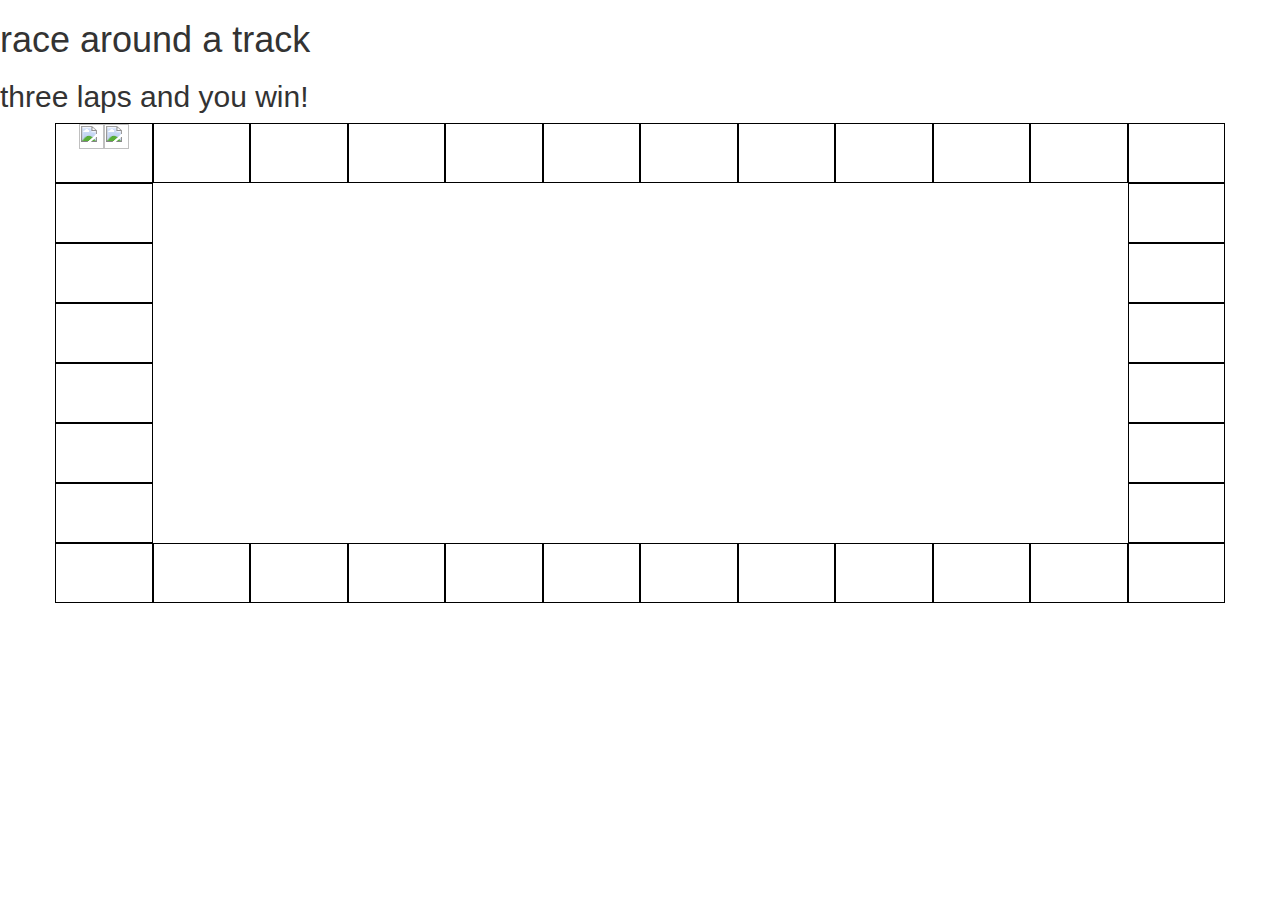
==== Game2/index.html @ c9fe680a "updated Game1 css&js start Game2 add files Game3" ====
<!DOCTYPE html>
<html lang="en">
  <head>
        <title>game_1</title>

    <!-- STYLESHEETS -->
            <link rel="stylesheet" href="https://maxcdn.bootstrapcdn.com/bootstrap/3.3.5/css/bootstrap.min.css">
            <link rel="stylesheet" href="main.css">

    <!-- VENDOR SCRIPTS -->
            <script src="https://ajax.googleapis.com/ajax/libs/jquery/1.11.3/jquery.min.js"></script>
            <script src="https://maxcdn.bootstrapcdn.com/bootstrap/3.3.5/js/bootstrap.min.js"></script>

    <!-- APPLICATION SCRIPTS -->
            <script src="main.js"></script>
   </head>
    <h1> race around a track </h1>
    <h2> three laps and you win!</h2>
   <body>
       <div class="container">
      <div class="row">
        <div class="col-md-1 box 0"></div>
        <div class="col-md-1 box 1"></div>
        <div class="col-md-1 box 2"></div>
        <div class="col-md-1 box 3"></div>
        <div class="col-md-1 box 4"></div>
        <div class="col-md-1 box 5"></div>
        <div class="col-md-1 box 6"></div>
        <div class="col-md-1 box 7"></div>
        <div class="col-md-1 box 8"></div>
        <div class="col-md-1 box 9"></div>
        <div class="col-md-1 box 10"></div>
        <div class="col-md-1 box 11"></div>
      </div>

    <div class="row">
        <div class="col-md-1 box 35"></div>
        <div class="col-md-10 empty "></div>
        <div class="col-md-1 box 12"></div>
    </div>
    <div class="row">
        <div class="col-md-1 box 34"></div>
        <div class="col-md-10 empty "></div>
        <div class="col-md-1 box 13"></div>
    </div>
    <div class="row">
        <div class="col-md-1 box 33"></div>
        <div class="col-md-10 empty "></div>
        <div class="col-md-1 box 14"></div>
    </div>
    <div class="row">
        <div class="col-md-1 box 32"></div>
        <div class="col-md-10 empty "></div>
        <div class="col-md-1 box 15"></div>
    </div>    
    <div class="row">
        <div class="col-md-1 box 31"></div>
        <div class="col-md-10 empty "></div>
        <div class="col-md-1 box 16"></div>
    </div>
    <div class="row">
        <div class="col-md-1 box 30"></div>
        <div class="col-md-10 empty "></div>
        <div class="col-md-1 box 17"></div>
    </div>    


      <div class="row">
        <div class="col-md-1 box 29"></div>
        <div class="col-md-1 box 28"></div>
        <div class="col-md-1 box 27"></div>
        <div class="col-md-1 box 26"></div>
        <div class="col-md-1 box 25"></div>
        <div class="col-md-1 box 24"></div>
        <div class="col-md-1 box 23"></div>
        <div class="col-md-1 box 22"></div>
        <div class="col-md-1 box 21"></div>
        <div class="col-md-1 box 20"></div>
        <div class="col-md-1 box 19"></div>
        <div class="col-md-1 box 18"></div>

      </div>





   </body>
</html>
---- Game2/main.css ----
.box{
	 border: 1px solid rgb(0, 0, 0);
	 background-color: white;
	 min-height: 60px;
	 min-width: 60px;
	 text-align: center; 
}
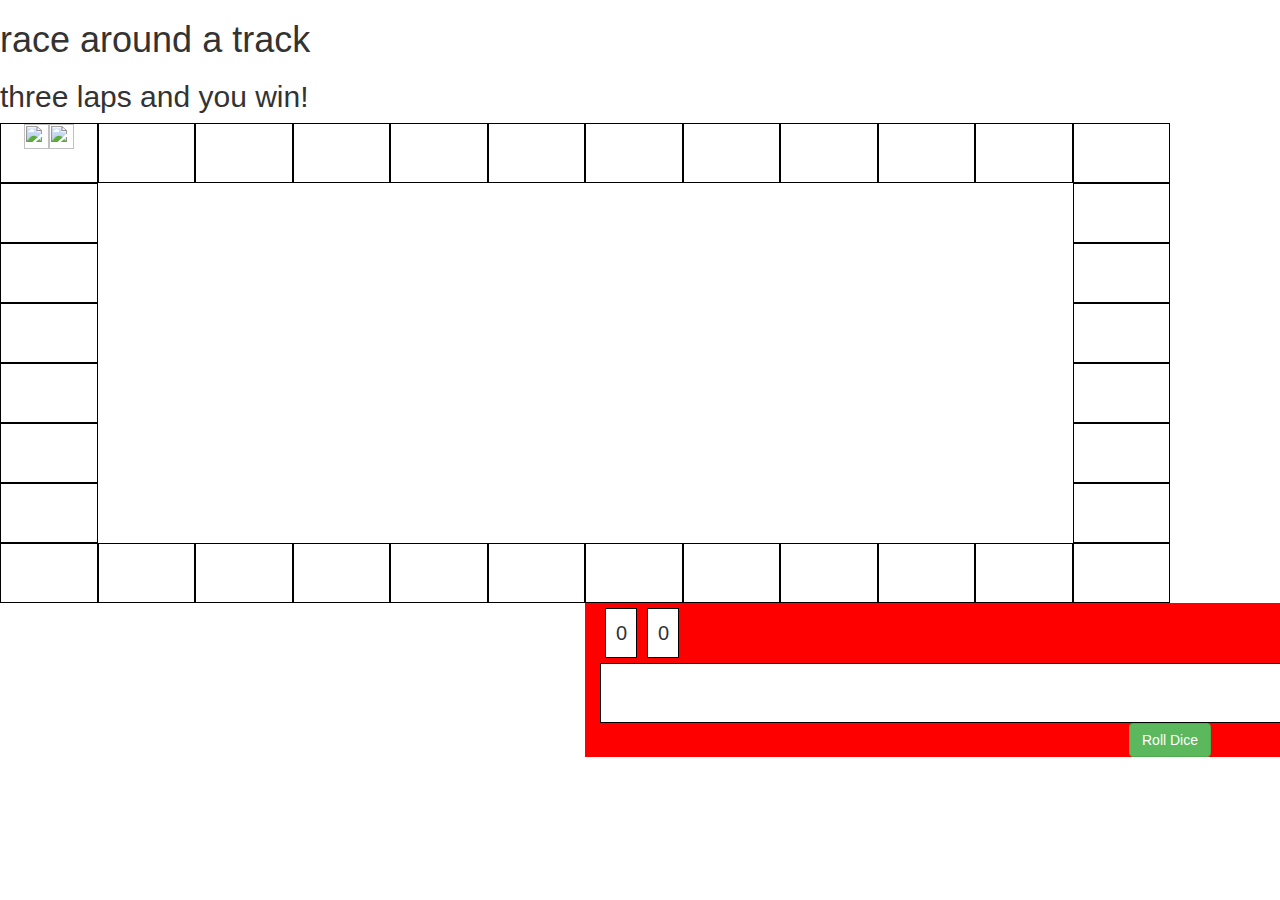
==== commit 1833e552: "added button that rolls dice" ====
--- a/Game2/index.html
+++ b/Game2/index.html
@@ -17,8 +17,9 @@
     <h1> race around a track </h1>
     <h2> three laps and you win!</h2>
    <body>
-       <div class="container">
+       <div class="container board">
       <div class="row">
+
         <div class="col-md-1 box 0"></div>
         <div class="col-md-1 box 1"></div>
         <div class="col-md-1 box 2"></div>
@@ -32,7 +33,7 @@
         <div class="col-md-1 box 10"></div>
         <div class="col-md-1 box 11"></div>
       </div>
-
+    
     <div class="row">
         <div class="col-md-1 box 35"></div>
         <div class="col-md-10 empty "></div>
@@ -81,6 +82,13 @@
 
       </div>
 
+<div class="container middle"> 
+    <div class="dice" id="die1">0</div>
+    <div class="dice" id="die2">0</div>
+    <div class= "box" id="status" style= "clear:left"> </div>
+    <button type="button" class="btn btn-success">Roll Dice</button>
+</div>
+
 
 
 
--- a/Game2/main.css
+++ b/Game2/main.css
@@ -3,6 +3,41 @@
 	 background-color: white;
 	 min-height: 60px;
 	 min-width: 60px;
-	 text-align: center; 
+	 text-align: center;
+ 
+
 }
 
+.empty {
+	position: relative;
+	z-index: 1; 
+}
+.board {
+	position: absolute;
+	z-index: 1; 
+}
+
+.middle {
+	text-align: center;
+	position: relative;	
+	background-color: red;
+	min-height: 100px;
+	min-width: 100px;
+	top: 50%;
+	left: 50%;
+	margin: 0 auto 0 auto; 
+	z-index: 2;
+	float: left;
+}
+
+.dice{
+	float: left; 
+	width: 32px; 
+	background: white;
+	border: 1px solid black;
+	padding: 10px;
+	font-size: 20px;
+	text-align: center;
+	margin: 5px;
+
+}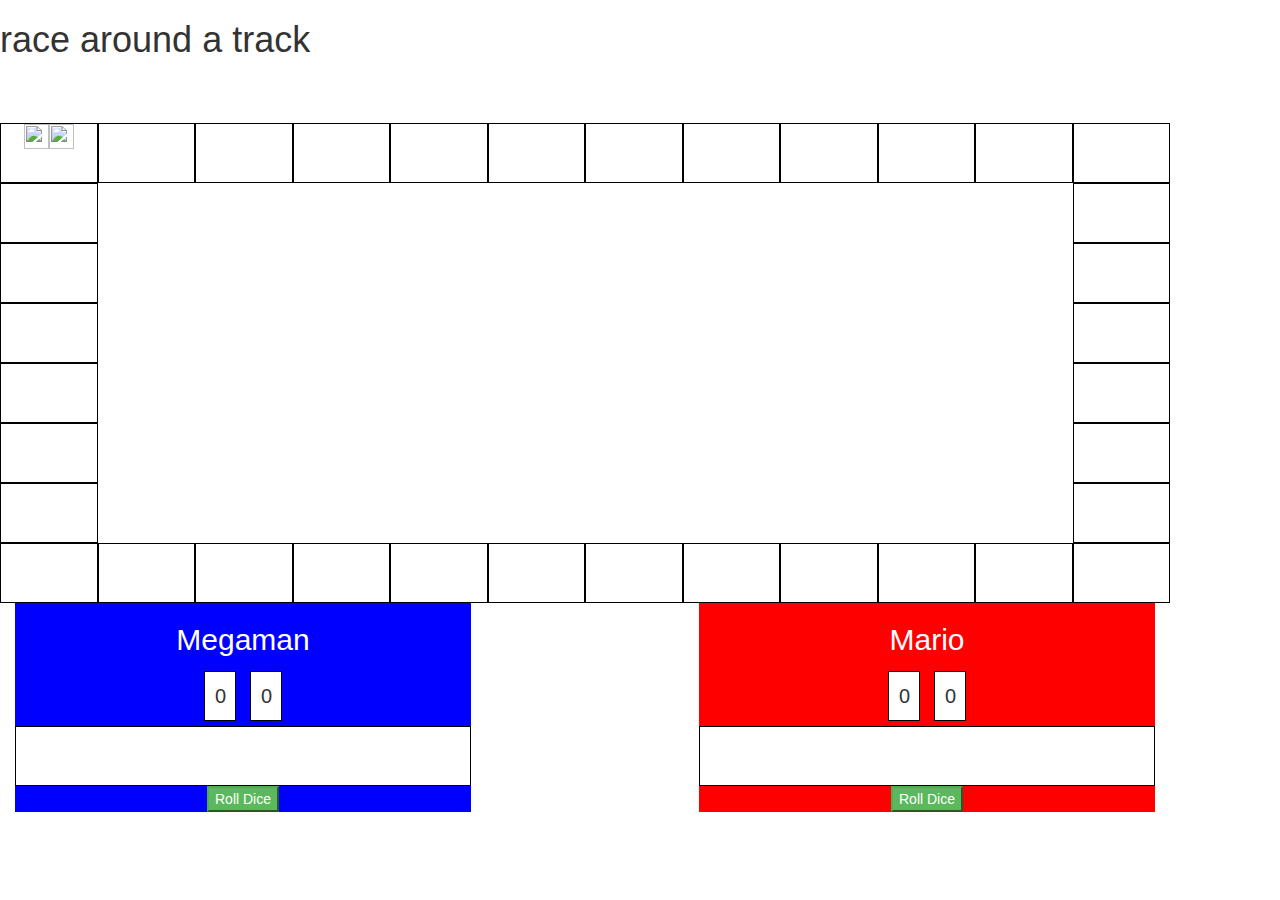
==== commit 9a301bbd: "added dice roll for both players and will move the player too" ====
--- a/Game2/index.html
+++ b/Game2/index.html
@@ -82,14 +82,21 @@
 
       </div>
 
-<div class="container middle"> 
+<div class="row left"> 
+    <h2>Megaman </h2>
     <div class="dice" id="die1">0</div>
     <div class="dice" id="die2">0</div>
-    <div class= "box" id="status" style= "clear:left"> </div>
-    <button type="button" class="btn btn-success">Roll Dice</button>
+    <div class= "box" id="status1" style= "clear:left"> </div>
+    <button type="button" class="btn1 btn-success">Roll Dice</button>
 </div>
 
-
+<div class="row right"> 
+    <h2>Mario</h2>
+    <div class="dice" id="die3">0</div>
+    <div class="dice" id="die4">0</div>
+    <div class= "box" id="status2" style= "clear:left"> </div>
+    <button type="button" class="btn2 btn-success">Roll Dice</button>
+</div>
 
 
 
--- a/Game2/main.css
+++ b/Game2/main.css
@@ -17,21 +17,36 @@
 	z-index: 1; 
 }
 
-.middle {
+.left {
 	text-align: center;
 	position: relative;	
-	background-color: red;
+	display: inline-block;
+	background-color: blue;
 	min-height: 100px;
-	min-width: 100px;
-	top: 50%;
-	left: 50%;
+	min-width: 40%;
+	top: 49%;
+	left: 0%;
 	margin: 0 auto 0 auto; 
 	z-index: 2;
 	float: left;
 }
 
+.right {
+	text-align: center;
+	position: relative;	
+	display: inline-block;
+	background-color: red;
+	min-height: 100px;
+	min-width: 40%;
+	top: 49%;
+	left: 0%;
+	margin: 0 auto 0 auto; 
+	z-index: 2;
+	float: right;
+}
+
 .dice{
-	float: left; 
+	display: inline-block;
 	width: 32px; 
 	background: white;
 	border: 1px solid black;
@@ -40,4 +55,10 @@
 	text-align: center;
 	margin: 5px;
 
-}+}
+
+h2{
+	font-size: 30px;
+	color: white;
+	text-align: center;
+}
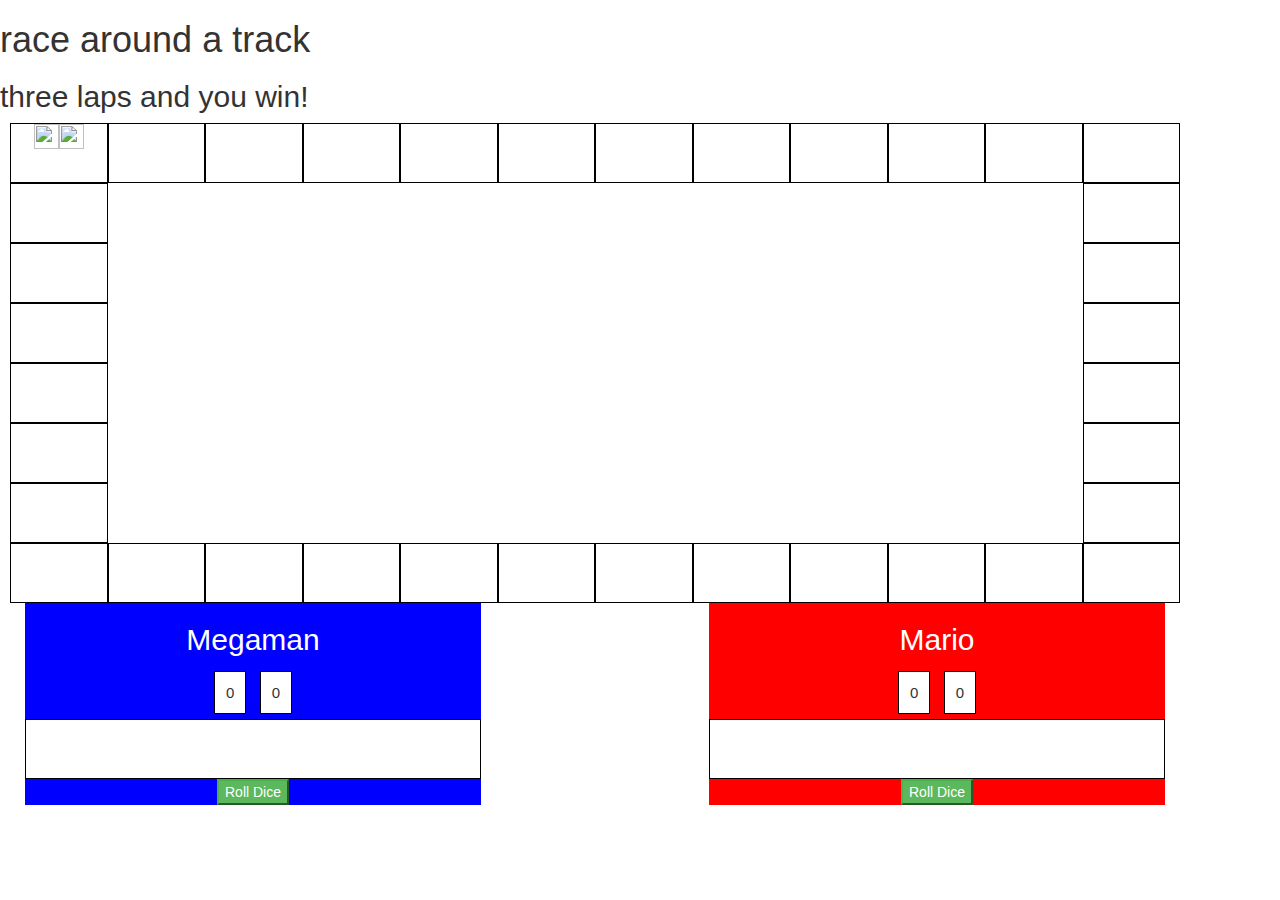
==== commit 42149a53: "accounted for laps" ====
--- a/Game2/index.html
+++ b/Game2/index.html
@@ -20,70 +20,70 @@
        <div class="container board">
       <div class="row">
 
-        <div class="col-md-1 box 0"></div>
-        <div class="col-md-1 box 1"></div>
-        <div class="col-md-1 box 2"></div>
-        <div class="col-md-1 box 3"></div>
-        <div class="col-md-1 box 4"></div>
-        <div class="col-md-1 box 5"></div>
-        <div class="col-md-1 box 6"></div>
-        <div class="col-md-1 box 7"></div>
-        <div class="col-md-1 box 8"></div>
-        <div class="col-md-1 box 9"></div>
-        <div class="col-md-1 box 10"></div>
-        <div class="col-md-1 box 11"></div>
+        <div class="col-sm-1 box 0"></div>
+        <div class="col-sm-1 box 1"></div>
+        <div class="col-sm-1 box 2"></div>
+        <div class="col-sm-1 box 3"></div>
+        <div class="col-sm-1 box 4"></div>
+        <div class="col-sm-1 box 5"></div>
+        <div class="col-sm-1 box 6"></div>
+        <div class="col-sm-1 box 7"></div>
+        <div class="col-sm-1 box 8"></div>
+        <div class="col-sm-1 box 9"></div>
+        <div class="col-sm-1 box 10"></div>
+        <div class="col-sm-1 box 11"></div>
       </div>
     
     <div class="row">
-        <div class="col-md-1 box 35"></div>
-        <div class="col-md-10 empty "></div>
-        <div class="col-md-1 box 12"></div>
+        <div class="col-sm-1 box 35"></div>
+        <div class="col-sm-10 empty "></div>
+        <div class="col-sm-1 box 12"></div>
     </div>
     <div class="row">
-        <div class="col-md-1 box 34"></div>
-        <div class="col-md-10 empty "></div>
-        <div class="col-md-1 box 13"></div>
+        <div class="col-sm-1 box 34"></div>
+        <div class="col-sm-10 empty "></div>
+        <div class="col-sm-1 box 13"></div>
     </div>
     <div class="row">
-        <div class="col-md-1 box 33"></div>
-        <div class="col-md-10 empty "></div>
-        <div class="col-md-1 box 14"></div>
+        <div class="col-sm-1 box 33"></div>
+        <div class="col-sm-10 empty "></div>
+        <div class="col-sm-1 box 14"></div>
     </div>
     <div class="row">
-        <div class="col-md-1 box 32"></div>
-        <div class="col-md-10 empty "></div>
-        <div class="col-md-1 box 15"></div>
+        <div class="col-sm-1 box 32"></div>
+        <div class="col-sm-10 empty "></div>
+        <div class="col-sm-1 box 15"></div>
     </div>    
     <div class="row">
-        <div class="col-md-1 box 31"></div>
-        <div class="col-md-10 empty "></div>
-        <div class="col-md-1 box 16"></div>
+        <div class="col-sm-1 box 31"></div>
+        <div class="col-sm-10 empty "></div>
+        <div class="col-sm-1 box 16"></div>
     </div>
     <div class="row">
-        <div class="col-md-1 box 30"></div>
-        <div class="col-md-10 empty "></div>
-        <div class="col-md-1 box 17"></div>
+        <div class="col-sm-1 box 30"></div>
+        <div class="col-sm-10 empty "></div>
+        <div class="col-sm-1 box 17"></div>
     </div>    
 
 
       <div class="row">
-        <div class="col-md-1 box 29"></div>
-        <div class="col-md-1 box 28"></div>
-        <div class="col-md-1 box 27"></div>
-        <div class="col-md-1 box 26"></div>
-        <div class="col-md-1 box 25"></div>
-        <div class="col-md-1 box 24"></div>
-        <div class="col-md-1 box 23"></div>
-        <div class="col-md-1 box 22"></div>
-        <div class="col-md-1 box 21"></div>
-        <div class="col-md-1 box 20"></div>
-        <div class="col-md-1 box 19"></div>
-        <div class="col-md-1 box 18"></div>
+        <div class="col-sm-1 box 29"></div>
+        <div class="col-sm-1 box 28"></div>
+        <div class="col-sm-1 box 27"></div>
+        <div class="col-sm-1 box 26"></div>
+        <div class="col-sm-1 box 25"></div>
+        <div class="col-sm-1 box 24"></div>
+        <div class="col-sm-1 box 23"></div>
+        <div class="col-sm-1 box 22"></div>
+        <div class="col-sm-1 box 21"></div>
+        <div class="col-sm-1 box 20"></div>
+        <div class="col-sm-1 box 19"></div>
+        <div class="col-sm-1 box 18"></div>
 
       </div>
 
 <div class="row left"> 
-    <h2>Megaman </h2>
+    <h3>Megaman </h3>
     <div class="dice" id="die1">0</div>
     <div class="dice" id="die2">0</div>
     <div class= "box" id="status1" style= "clear:left"> </div>
@@ -91,7 +91,7 @@
 </div>
 
 <div class="row right"> 
-    <h2>Mario</h2>
+    <h3>Mario</h3>
     <div class="dice" id="die3">0</div>
     <div class="dice" id="die4">0</div>
     <div class= "box" id="status2" style= "clear:left"> </div>
--- a/Game2/main.css
+++ b/Game2/main.css
@@ -4,7 +4,7 @@
 	 min-height: 60px;
 	 min-width: 60px;
 	 text-align: center;
- 
+
 
 }
 
@@ -14,7 +14,9 @@
 }
 .board {
 	position: absolute;
+	left: 10px; 
 	z-index: 1; 
+	margin: auto;
 }
 
 .left {
@@ -51,13 +53,13 @@
 	background: white;
 	border: 1px solid black;
 	padding: 10px;
-	font-size: 20px;
+	font-size: 15px;
 	text-align: center;
 	margin: 5px;
 
 }
 
-h2{
+h3{
 	font-size: 30px;
 	color: white;
 	text-align: center;
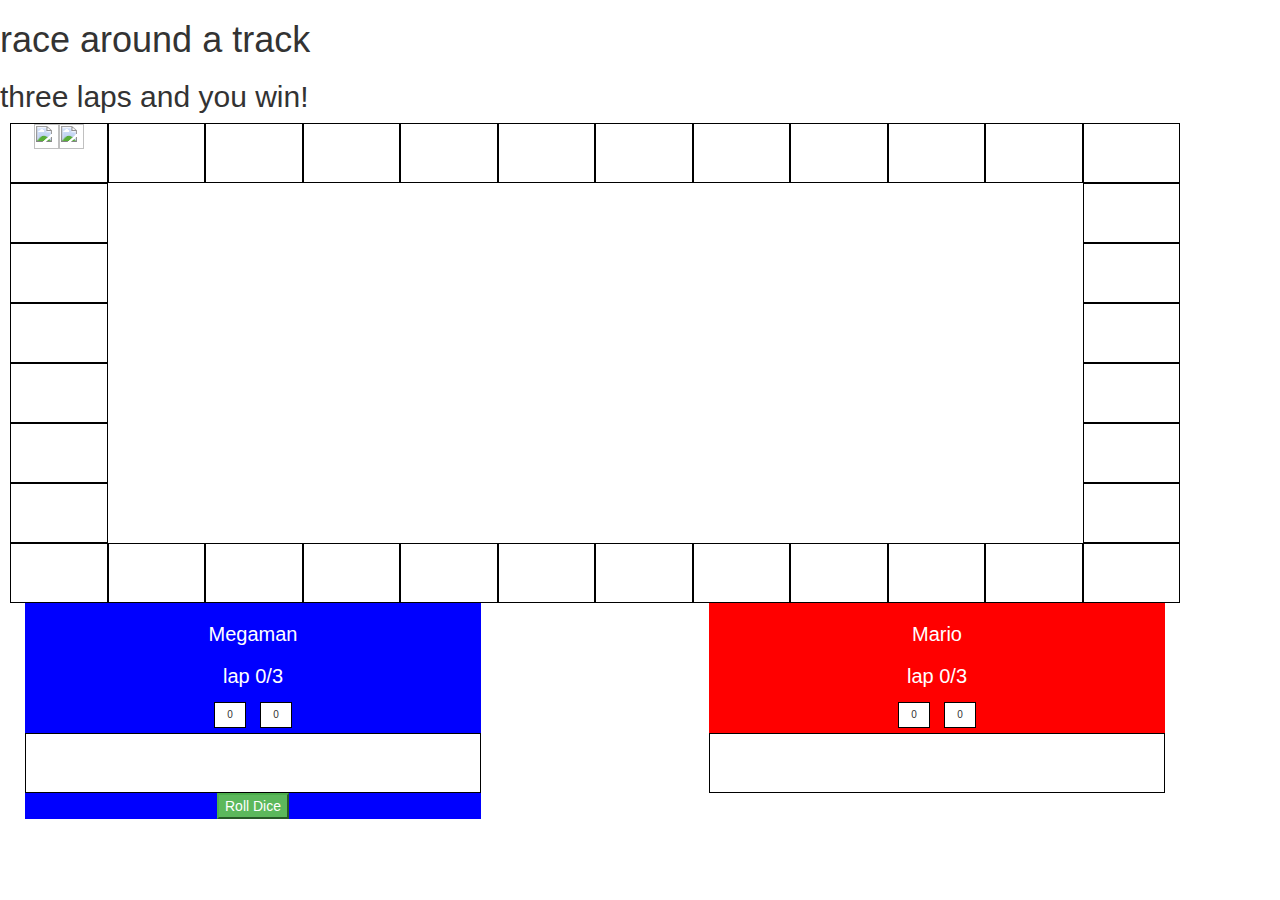
==== commit 18e08b6d: "added turns which show or hide the roll button" ====
--- a/Game2/index.html
+++ b/Game2/index.html
@@ -84,6 +84,7 @@
 
 <div class="row left"> 
     <h3>Megaman </h3>
+    <h3><div class="megaManLap"></div></h3>
     <div class="dice" id="die1">0</div>
     <div class="dice" id="die2">0</div>
     <div class= "box" id="status1" style= "clear:left"> </div>
@@ -92,6 +93,7 @@
 
 <div class="row right"> 
     <h3>Mario</h3>
+    <h3><div class="marioLap"></div></h3>
     <div class="dice" id="die3">0</div>
     <div class="dice" id="die4">0</div>
     <div class= "box" id="status2" style= "clear:left"> </div>
--- a/Game2/main.css
+++ b/Game2/main.css
@@ -52,15 +52,20 @@
 	width: 32px; 
 	background: white;
 	border: 1px solid black;
-	padding: 10px;
-	font-size: 15px;
+	padding: 5px;
+	font-size: 10px;
 	text-align: center;
 	margin: 5px;
 
 }
-
+.btn1{
+	display: none;
+}
+.btn2{
+	display: none;
+}
 h3{
-	font-size: 30px;
+	font-size: 20px;
 	color: white;
 	text-align: center;
 }
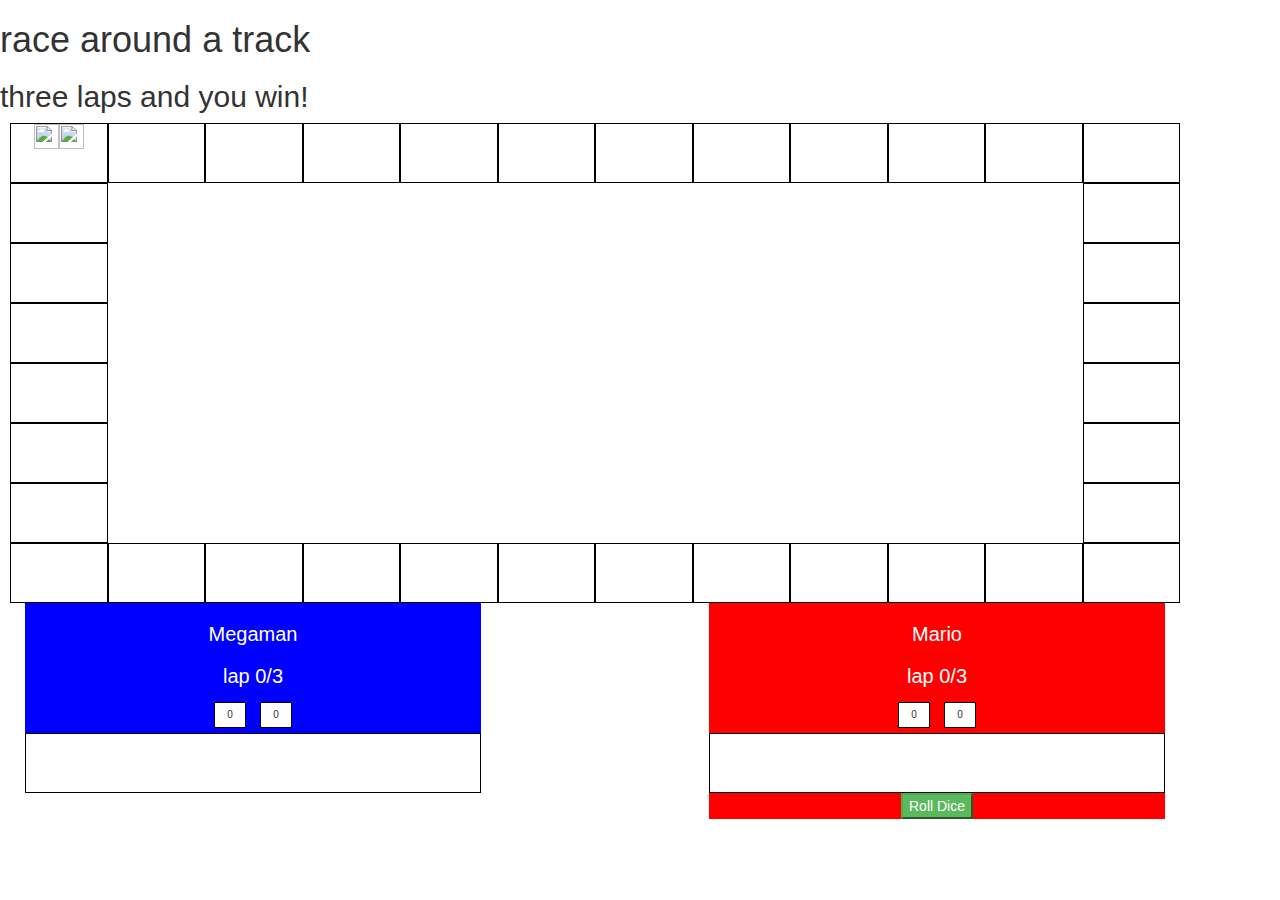
==== commit 5e757735: "added reset button" ====
--- a/Game2/index.html
+++ b/Game2/index.html
@@ -41,7 +41,7 @@
     </div>
     <div class="row">
         <div class="col-sm-1 box 34"></div>
-        <div class="col-sm-10 empty "></div>
+        <div class="col-sm-10 empty "><button type="button" class="btn3 btn-danger">Reset the game</button></div>
         <div class="col-sm-1 box 13"></div>
     </div>
     <div class="row">
--- a/Game2/main.css
+++ b/Game2/main.css
@@ -10,7 +10,8 @@
 
 .empty {
 	position: relative;
-	z-index: 1; 
+	z-index: 1;
+	text-align: center; 
 }
 .board {
 	position: absolute;
@@ -64,6 +65,9 @@
 .btn2{
 	display: none;
 }
+.btn3{
+	display: none;
+}
 h3{
 	font-size: 20px;
 	color: white;
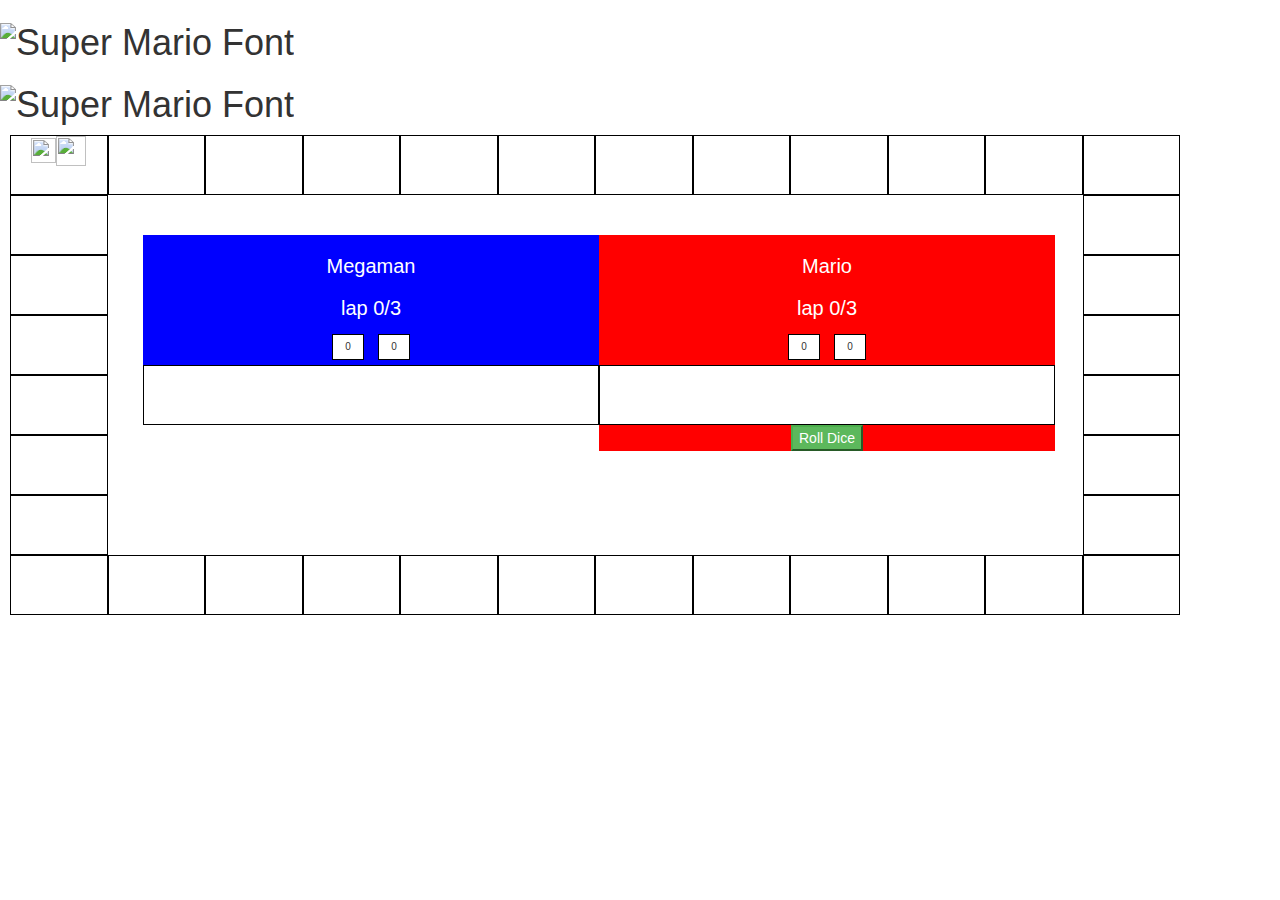
==== commit 170066c6: "updated" ====
--- a/Game2/index.html
+++ b/Game2/index.html
@@ -14,8 +14,8 @@
     <!-- APPLICATION SCRIPTS -->
             <script src="main.js"></script>
    </head>
-    <h1> race around a track </h1>
-    <h2> three laps and you win!</h2>
+    <h1> <img src="http://fontmeme.com/embed.php?text=Mario%20Kart&name=CHLORINP.ttf&size=100&style_color=15155E" alt="Super Mario Font"> </h1>
+    <h1> <img src="http://fontmeme.com/embed.php?text=three%20laps%20and%20you%20win%21&name=CHLORINP.ttf&size=50&style_color=15155E" alt="Super Mario Font"></h1>
    <body>
        <div class="container board">
       <div class="row">
@@ -81,25 +81,26 @@
         <div class="col-sm-1 box 18"></div>
 
       </div>
+</div>
+<div class="container middle">
+    <div class="row left"> 
+        <h3>Megaman </h3>
+        <h3><div class="megaManLap"></div></h3>
+        <div class="dice" id="die1">0</div>
+        <div class="dice" id="die2">0</div>
+        <div class= "box" id="status1" style= "clear:left"> </div>
+        <button type="button" class="btn1 btn-success">Roll Dice</button>
+    </div>
 
-<div class="row left"> 
-    <h3>Megaman </h3>
-    <h3><div class="megaManLap"></div></h3>
-    <div class="dice" id="die1">0</div>
-    <div class="dice" id="die2">0</div>
-    <div class= "box" id="status1" style= "clear:left"> </div>
-    <button type="button" class="btn1 btn-success">Roll Dice</button>
+    <div class="row right"> 
+        <h3>Mario</h3>
+        <h3><div class="marioLap"></div></h3>
+        <div class="dice" id="die3">0</div>
+        <div class="dice" id="die4">0</div>
+        <div class= "box" id="status2" style= "clear:left"> </div>
+        <button type="button" class="btn2 btn-success">Roll Dice</button>
+    </div>
 </div>
-
-<div class="row right"> 
-    <h3>Mario</h3>
-    <h3><div class="marioLap"></div></h3>
-    <div class="dice" id="die3">0</div>
-    <div class="dice" id="die4">0</div>
-    <div class= "box" id="status2" style= "clear:left"> </div>
-    <button type="button" class="btn2 btn-success">Roll Dice</button>
-</div>
-
 
 
    </body>
--- a/Game2/main.css
+++ b/Game2/main.css
@@ -20,15 +20,25 @@
 	margin: auto;
 }
 
+.middle{
+	text-align: center; 
+	position: relative;
+	display: inline-block;
+	float: center;
+	top: 100px; 
+	left: 10%;
+	min-width:100px; 
+	min-height:100px; 
+}
+
+
 .left {
 	text-align: center;
 	position: relative;	
-	display: inline-block;
 	background-color: blue;
 	min-height: 100px;
 	min-width: 40%;
 	top: 49%;
-	left: 0%;
 	margin: 0 auto 0 auto; 
 	z-index: 2;
 	float: left;
@@ -37,15 +47,14 @@
 .right {
 	text-align: center;
 	position: relative;	
-	display: inline-block;
 	background-color: red;
 	min-height: 100px;
 	min-width: 40%;
 	top: 49%;
-	left: 0%;
 	margin: 0 auto 0 auto; 
 	z-index: 2;
-	float: right;
+	float: left;
+
 }
 
 .dice{
@@ -68,6 +77,15 @@
 .btn3{
 	display: none;
 }
+
+}
+h1 {
+	text-align: center;
+	position: relative;
+	max-height: 10%;
+	max-width: 75%;
+}
+
 h3{
 	font-size: 20px;
 	color: white;
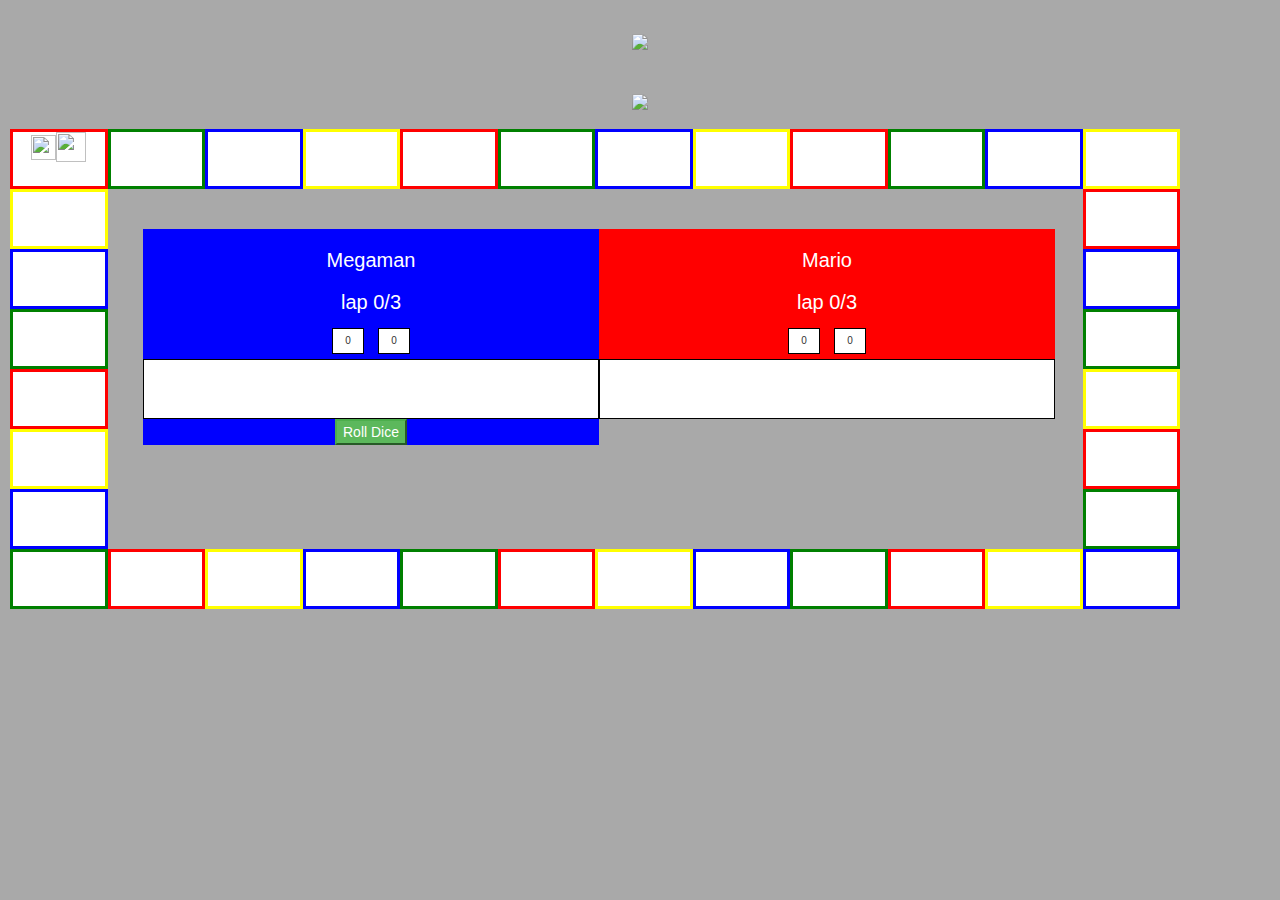
==== commit a38d49f3: "updated Game2 built board for Game3" ====
--- a/Game2/index.html
+++ b/Game2/index.html
@@ -14,71 +14,72 @@
     <!-- APPLICATION SCRIPTS -->
             <script src="main.js"></script>
    </head>
-    <h1> <img src="http://fontmeme.com/embed.php?text=Mario%20Kart&name=CHLORINP.ttf&size=100&style_color=15155E" alt="Super Mario Font"> </h1>
-    <h1> <img src="http://fontmeme.com/embed.php?text=three%20laps%20and%20you%20win%21&name=CHLORINP.ttf&size=50&style_color=15155E" alt="Super Mario Font"></h1>
+    <h1 class= "topBanner"> <img src="http://fontmeme.com/embed.php?text=Mario%20Kart&name=CHLORINP.ttf&size=100&style_color=15155E"> </h1>
+    <h1 class= "topBannerTwo"><img src="http://fontmeme.com/embed.php?text=three%20laps%20and%20you%20win%21&name=CHLORINP.ttf&size=50&style_color=15155E"></h1>
+        
    <body>
        <div class="container board">
       <div class="row">
 
-        <div class="col-sm-1 box 0"></div>
-        <div class="col-sm-1 box 1"></div>
-        <div class="col-sm-1 box 2"></div>
-        <div class="col-sm-1 box 3"></div>
-        <div class="col-sm-1 box 4"></div>
-        <div class="col-sm-1 box 5"></div>
-        <div class="col-sm-1 box 6"></div>
-        <div class="col-sm-1 box 7"></div>
-        <div class="col-sm-1 box 8"></div>
-        <div class="col-sm-1 box 9"></div>
-        <div class="col-sm-1 box 10"></div>
-        <div class="col-sm-1 box 11"></div>
+        <div class="col-sm-1 box red 0"></div>
+        <div class="col-sm-1 box green 1"></div>
+        <div class="col-sm-1 box blue 2"></div>
+        <div class="col-sm-1 box yellow 3"></div>
+        <div class="col-sm-1 box red 4"></div>
+        <div class="col-sm-1 box 5 green"></div>
+        <div class="col-sm-1 box 6 blue"></div>
+        <div class="col-sm-1 box 7 yellow"></div>
+        <div class="col-sm-1 box red 8"></div>
+        <div class="col-sm-1 box 9 green"></div>
+        <div class="col-sm-1 box 10 blue"></div>
+        <div class="col-sm-1 box 11 yellow"></div>
       </div>
     
     <div class="row">
-        <div class="col-sm-1 box 35"></div>
+        <div class="col-sm-1 box yellow 35"></div>
         <div class="col-sm-10 empty "></div>
-        <div class="col-sm-1 box 12"></div>
+        <div class="col-sm-1 box 12 red"></div>
     </div>
     <div class="row">
-        <div class="col-sm-1 box 34"></div>
-        <div class="col-sm-10 empty "><button type="button" class="btn3 btn-danger">Reset the game</button></div>
-        <div class="col-sm-1 box 13"></div>
+        <div class="col-sm-1 box blue 34"></div>
+        <div class="col-sm-10 empty "></div>
+        <div class="col-sm-1 box blue 13"> </div>
     </div>
     <div class="row">
-        <div class="col-sm-1 box 33"></div>
+        <div class="col-sm-1 box green 33"></div>
         <div class="col-sm-10 empty "></div>
-        <div class="col-sm-1 box 14"></div>
+        <div class="col-sm-1 box green 14"></div>
     </div>
     <div class="row">
-        <div class="col-sm-1 box 32"></div>
+        <div class="col-sm-1 box red 32"></div>
         <div class="col-sm-10 empty "></div>
-        <div class="col-sm-1 box 15"></div>
+        <div class="col-sm-1 box 15 yellow"></div>
     </div>    
     <div class="row">
-        <div class="col-sm-1 box 31"></div>
+        <div class="col-sm-1 box yellow 31"></div>
         <div class="col-sm-10 empty "></div>
-        <div class="col-sm-1 box 16"></div>
+        <div class="col-sm-1 box red 16"></div>
     </div>
     <div class="row">
-        <div class="col-sm-1 box 30"></div>
-        <div class="col-sm-10 empty "></div>
-        <div class="col-sm-1 box 17"></div>
+        <div class="col-sm-1 box blue 30"></div>
+        <div class="col-sm-10 empty "><button type="button" class="btn3 btn-danger">Reset the game</button></div>
+        <div class="col-sm-1 box green 17"></div>
     </div>    
 
 
       <div class="row">
-        <div class="col-sm-1 box 29"></div>
-        <div class="col-sm-1 box 28"></div>
-        <div class="col-sm-1 box 27"></div>
-        <div class="col-sm-1 box 26"></div>
-        <div class="col-sm-1 box 25"></div>
-        <div class="col-sm-1 box 24"></div>
-        <div class="col-sm-1 box 23"></div>
-        <div class="col-sm-1 box 22"></div>
-        <div class="col-sm-1 box 21"></div>
-        <div class="col-sm-1 box 20"></div>
-        <div class="col-sm-1 box 19"></div>
-        <div class="col-sm-1 box 18"></div>
+        <div class="col-sm-1 box green 29"></div>
+        <div class="col-sm-1 box red 28"></div>
+        <div class="col-sm-1 box yellow 27"></div>
+        <div class="col-sm-1 box blue 26"></div>
+        <div class="col-sm-1 box green 25"></div>
+        <div class="col-sm-1 box red 24"></div>
+        <div class="col-sm-1 box yellow 23"></div>
+        <div class="col-sm-1 box blue 22"></div>
+        <div class="col-sm-1 box green 21"></div>
+        <div class="col-sm-1 box red 20"></div>
+        <div class="col-sm-1 box yellow 19"></div>
+        <div class="col-sm-1 box blue 18"></div>
 
       </div>
 </div>
--- a/Game2/main.css
+++ b/Game2/main.css
@@ -13,6 +13,7 @@
 	z-index: 1;
 	text-align: center; 
 }
+
 .board {
 	position: absolute;
 	left: 10px; 
@@ -20,7 +21,23 @@
 	margin: auto;
 }
 
-.middle{
+.red{
+	border: 3px solid red;
+}
+
+.green {
+	 border: 3px solid green;
+}
+
+.blue{
+	 border: 3px solid blue;
+}
+
+.yellow {
+	 border: 3px solid yellow;
+}
+
+.middle {
 	text-align: center; 
 	position: relative;
 	display: inline-block;
@@ -30,7 +47,6 @@
 	min-width:100px; 
 	min-height:100px; 
 }
-
 
 .left {
 	text-align: center;
@@ -68,25 +84,46 @@
 	margin: 5px;
 
 }
+
 .btn1{
 	display: none;
 }
+
 .btn2{
 	display: none;
 }
+
 .btn3{
 	display: none;
 }
 
+#topBanner {
+	position: relative;
+
 }
+
+#topBannerTwo {
+	position: relative;
+
+}
+
+body {
+	background-color: darkgray;
+}
+
+
 h1 {
 	text-align: center;
 	position: relative;
 	max-height: 10%;
 	max-width: 75%;
+
+	display: block;
+	margin-left:  auto;
+	margin-right: auto;
 }
 
-h3{
+h3 {
 	font-size: 20px;
 	color: white;
 	text-align: center;
